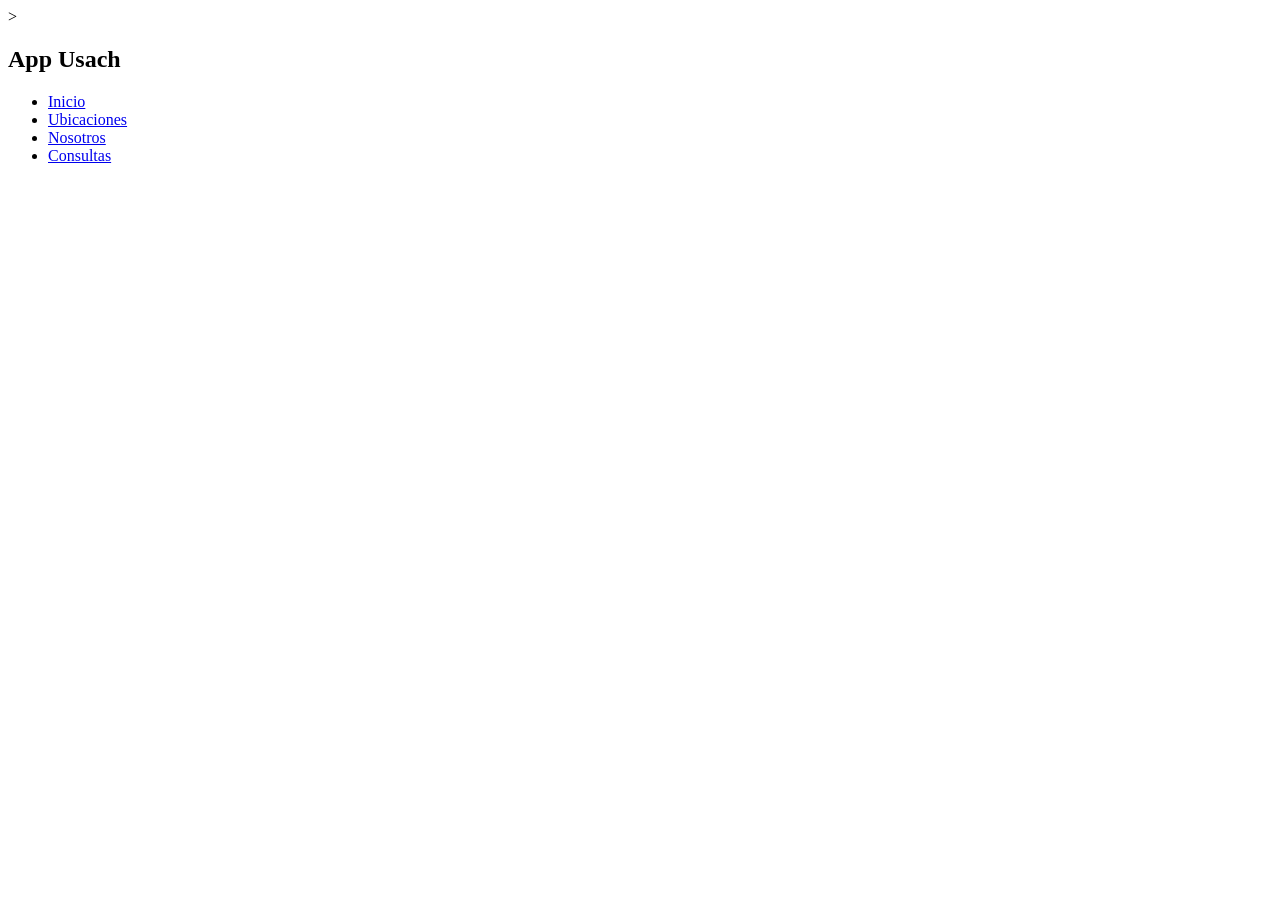
==== index1.html @ c5c199b7 "Subir website he subido todos mis archivos" ====
><!DOCTYPE html>
<html lang="en">
<head>
    <meta charset="UTF-8">
    <meta name="viewport" content="width=<device-width>, initial-scale=1.0">
    <title>Document</title>
</head>
<body>
    
    <header class="hero">
        <nav class="nav container">
            <div class="nav__logo">
                <h2 class="nav__title">App Usach</h2>
            </div>

            <ul class="nav__link nav__link--menu">
                <li class="nav__items">
                    <a href="#" class="nav__links">Inicio</a>
                </li>
                <li class="nav__items">
                    <a href="#" class="nav__links">Ubicaciones</a>
                </li>
                <li class="nav__items">
                    <a href="#" class="nav__links">Nosotros</a>
                </li>
                <li class="nav__items">
                    <a href="#" class="nav__links">Consultas</a>
                </li>

                <img src="./images/close.svg" class="nav__close">
            </ul>

            <div class="nav__menu">
                <img src="./images/menu.svg" class="nav__img">
            </div>
        </nav>
    </header>


    
    <iframe src="https://www.google.com/maps/embed?pb=!1m18!1m12!1m3!1d3329.0997781982787!2d-70.68240879999998!3d-33.446706899999995!2m3!1f0!2f0!3f0!3m2!1i1024!2i768!4f13.1!3m3!1m2!1s0x9662c459eb97c12f%3A0x452f140015c3b3a!2sIngenier%C3%ADa%20en%20Minas%20USACH!5e0!3m2!1ses-419!2scl!4v1732676502250!5m2!1ses-419!2scl" 
    width="800"
     height="600" 
     style="border:0;" 
     allowfullscreen="" 
     loading="lazy" 
     referrerpolicy="no-referrer-when-downgrade">
    </iframe>

    

</body>
</html>
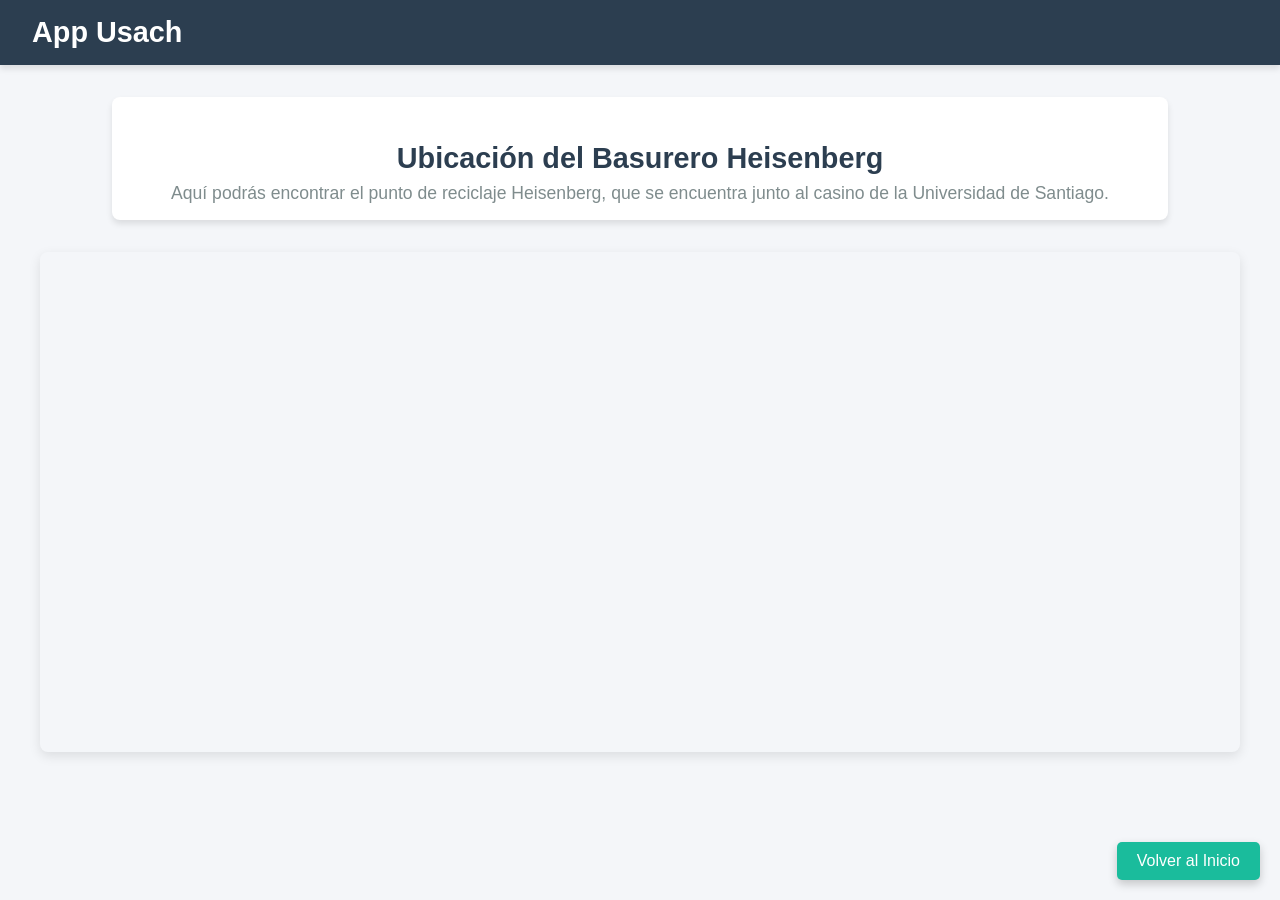
==== commit c0c93d75: "me equivoqué ahora si" ====
--- a/index1.html
+++ b/index1.html
@@ -1,53 +1,192 @@
-><!DOCTYPE html>
-<html lang="en">
+<!DOCTYPE html>
+<html lang="es">
+
 <head>
     <meta charset="UTF-8">
-    <meta name="viewport" content="width=<device-width>, initial-scale=1.0">
-    <title>Document</title>
+    <meta name="viewport" content="width=device-width, initial-scale=1.0">
+    <title>App Usach</title>
+    <style>
+        /* Fuentes y estilos generales */
+        body {
+            font-family: 'Arial', sans-serif;
+            margin: 0;
+            padding: 0;
+            box-sizing: border-box;
+            background-color: #f4f6f9;
+        }
+
+        header {
+            background-color: #2c3e50;
+            color: #fff;
+            padding: 1rem 0;
+            box-shadow: 0 4px 6px rgba(0, 0, 0, 0.1);
+        }
+
+        .nav {
+            display: flex;
+            justify-content: space-between;
+            align-items: center;
+            padding: 0 2rem;
+        }
+
+        .nav__logo h2 {
+            font-size: 1.8rem;
+            margin: 0;
+        }
+
+        .nav__link {
+            display: flex;
+            list-style-type: none;
+            margin: 0;
+            padding: 0;
+        }
+
+        .nav__items {
+            margin-left: 2rem;
+        }
+
+        .nav__links {
+            color: #fff;
+            text-decoration: none;
+            font-size: 1rem;
+            transition: color 0.3s;
+        }
+
+        .nav__links:hover {
+            color: #1abc9c;
+        }
+
+        .nav__menu img {
+            width: 30px;
+            cursor: pointer;
+        }
+
+        /* Estilo del iframe (mapa) */
+        iframe {
+            width: 100%;
+            max-width: 1200px;
+            height: 500px;
+            border-radius: 8px;
+            border: none;
+            margin: 2rem auto;
+            display: block;
+            box-shadow: 0 4px 12px rgba(0, 0, 0, 0.1);
+        }
+
+        /* Estilo del título y descripción */
+        .map-section {
+            text-align: center;
+            margin: 2rem auto;
+            padding: 1rem;
+            background-color: #fff;
+            border-radius: 8px;
+            width: 80%;
+            box-shadow: 0 4px 6px rgba(0, 0, 0, 0.1);
+        }
+
+        .map-section h3 {
+            font-size: 1.8rem;
+            color: #2c3e50;
+            margin-bottom: 0.5rem;
+        }
+
+        .map-section p {
+            font-size: 1.1rem;
+            color: #7f8c8d;
+            margin: 0;
+        }
+
+        /* Botón flotante de regreso */
+        .back-button {
+            position: fixed;
+            bottom: 20px;
+            right: 20px;
+            padding: 10px 20px;
+            background-color: #1abc9c;
+            color: white;
+            border: none;
+            border-radius: 5px;
+            font-size: 1rem;
+            cursor: pointer;
+            box-shadow: 0 4px 10px rgba(0, 0, 0, 0.2);
+            transition: background-color 0.3s;
+        }
+
+        .back-button:hover {
+            background-color: #16a085;
+        }
+
+        /* Responsive: menú en móviles */
+        @media (max-width: 768px) {
+            .nav__link {
+                display: none;
+                position: absolute;
+                top: 60px;
+                left: 0;
+                background-color: #34495e;
+                width: 100%;
+                height: 100vh;
+                flex-direction: column;
+                justify-content: center;
+                align-items: center;
+            }
+
+            .nav__items {
+                margin: 1rem 0;
+            }
+
+            .nav__menu img {
+                display: block;
+            }
+
+            .nav__close {
+                display: block;
+                width: 30px;
+                position: absolute;
+                top: 20px;
+                right: 20px;
+                cursor: pointer;
+            }
+
+            .nav__link--menu.open {
+                display: flex;
+            }
+        }
+    </style>
 </head>
+
 <body>
-    
+
     <header class="hero">
         <nav class="nav container">
             <div class="nav__logo">
                 <h2 class="nav__title">App Usach</h2>
             </div>
-
-            <ul class="nav__link nav__link--menu">
-                <li class="nav__items">
-                    <a href="#" class="nav__links">Inicio</a>
-                </li>
-                <li class="nav__items">
-                    <a href="#" class="nav__links">Ubicaciones</a>
-                </li>
-                <li class="nav__items">
-                    <a href="#" class="nav__links">Nosotros</a>
-                </li>
-                <li class="nav__items">
-                    <a href="#" class="nav__links">Consultas</a>
-                </li>
-
-                <img src="./images/close.svg" class="nav__close">
-            </ul>
-
-            <div class="nav__menu">
-                <img src="./images/menu.svg" class="nav__img">
-            </div>
         </nav>
     </header>
 
+    <!-- Título y descripción sobre el mapa -->
+    <div class="map-section">
+        <h3>Ubicación del Basurero Heisenberg</h3>
+        <p>Aquí podrás encontrar el punto de reciclaje Heisenberg, que se encuentra junto al casino de la Universidad de Santiago.</p>
+    </div>
 
-    
-    <iframe src="https://www.google.com/maps/embed?pb=!1m18!1m12!1m3!1d3329.0997781982787!2d-70.68240879999998!3d-33.446706899999995!2m3!1f0!2f0!3f0!3m2!1i1024!2i768!4f13.1!3m3!1m2!1s0x9662c459eb97c12f%3A0x452f140015c3b3a!2sIngenier%C3%ADa%20en%20Minas%20USACH!5e0!3m2!1ses-419!2scl!4v1732676502250!5m2!1ses-419!2scl" 
-    width="800"
-     height="600" 
-     style="border:0;" 
-     allowfullscreen="" 
-     loading="lazy" 
-     referrerpolicy="no-referrer-when-downgrade">
-    </iframe>
+    <!-- Mapa -->
+    <iframe src="https://www.google.com/maps/embed?pb=!1m18!1m12!1m3!1d3329.0692962968437!2d-70.68436242494874!3d-33.44750109735997!2m3!1f0!2f0!3f0!3m2!1i1024!2i768!4f13.1!3m3!1m2!1s0x9662c55d0603ad2b%3A0x114c434a77bb2191!2sCasino%20Heisenberg%20USACH!5e0!3m2!1ses-419!2scl!4v1734959544668!5m2!1ses-419!2scl" width="600" height="450" style="border:0;" allowfullscreen="" loading="lazy" referrerpolicy="no-referrer-when-downgrade"></iframe>
 
-    
+    <!-- Botón de regreso al índice -->
+    <a href="index.html">
+        <button class="back-button">Volver al Inicio</button>
+    </a>
+
+    <script>
+        // Función para activar y desactivar el menú en móviles
+        function toggleMenu() {
+            const navLink = document.querySelector('.nav__link--menu');
+            navLink.classList.toggle('open');
+        }
+    </script>
 
 </body>
-</html>+
+</html>
